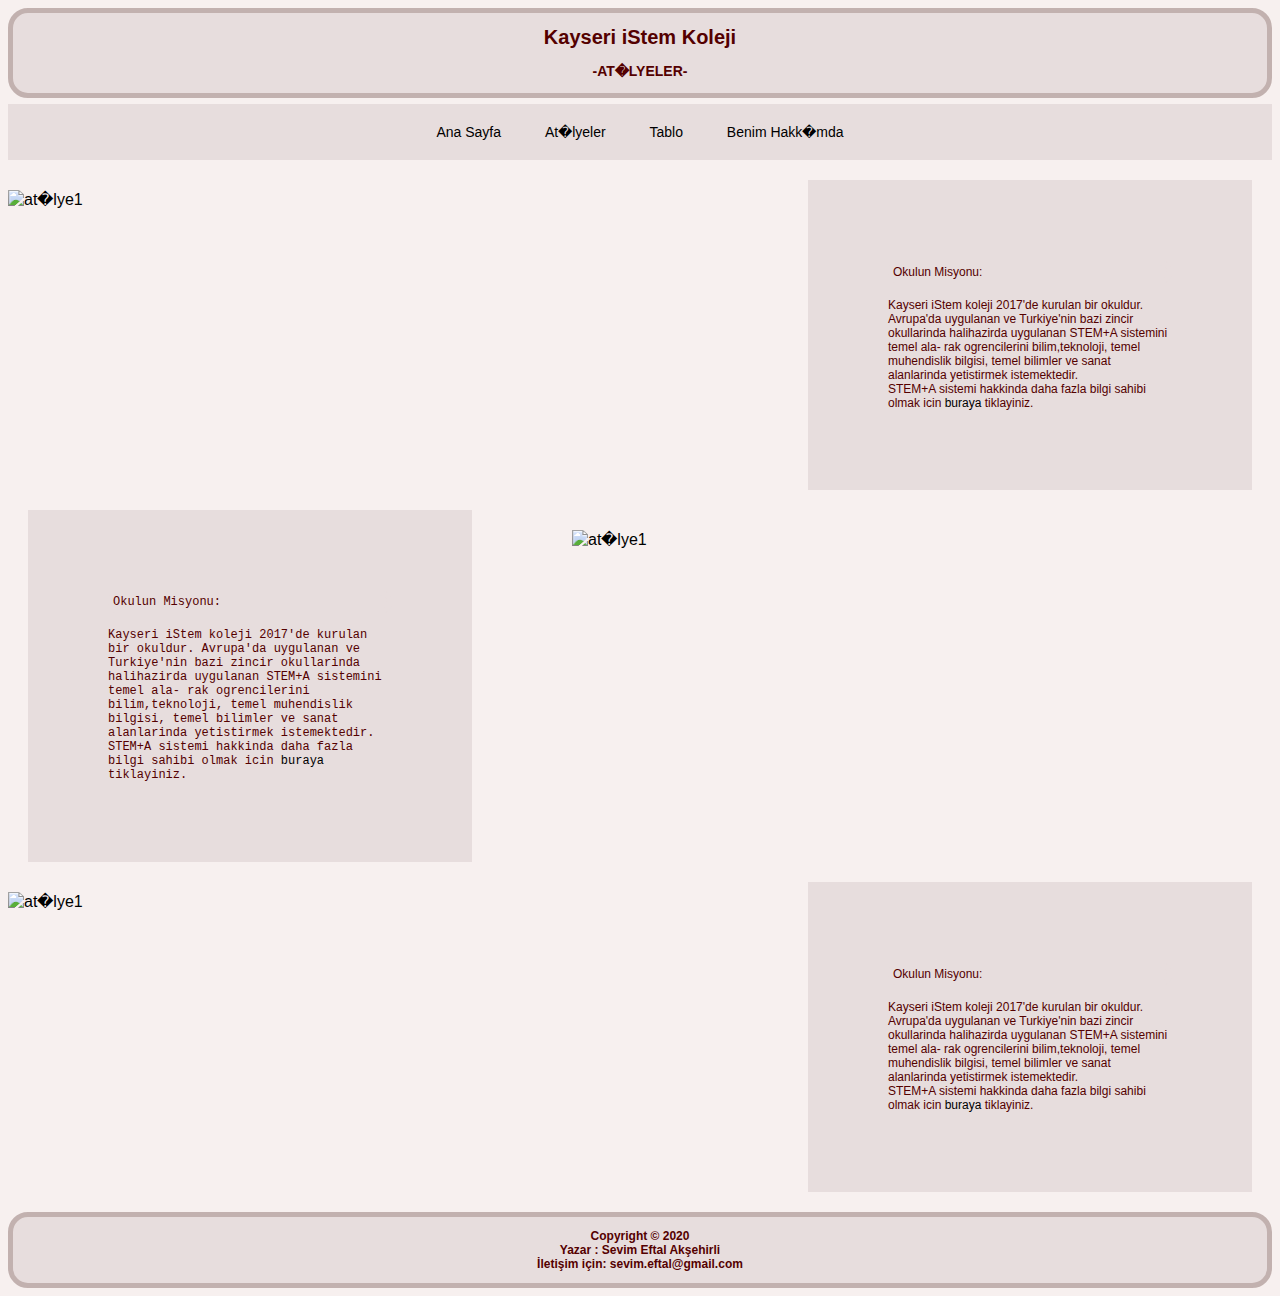
==== atolyeler.html @ 46bae26b "düzenlenmiş ilk commitim" ====
<!DOCTYPE html>
<html lang="tr">
<head>
    <title> Kayseri iStem Koleji </title>
    <meta charset="UTF-8" />
    <link rel="stylesheet" href="style.css">
    <link href="table.html">
</head>
<body>
    <header>
        <border-radius: 20px;  ">
        <h1> Kayseri iStem Koleji </h1>
        <p> <emp>-AT�LYELER-</emp> </p>

    </header>
    <nav>
        <a href="index.html">Ana Sayfa</a>
        <a href="atolyeler.html"> At�lyeler</a>
        <a href="table.html"> Tablo</a>
        <a href="benim.html">Benim Hakk�mda</a>

    </nav>
    <section>

        <img src="bak2.jpg" alt="at�lye1">

        <aside>
            <article>
                <header class="y">Okulun Misyonu:</header><br />Kayseri iStem koleji 2017'de kurulan bir okuldur.
                Avrupa'da uygulanan ve Turkiye'nin bazi zincir
                okullarinda halihazirda uygulanan STEM+A sistemini temel ala-
                rak ogrencilerini bilim,teknoloji, temel muhendislik bilgisi,
                temel bilimler ve sanat alanlarinda yetistirmek istemektedir.

            </article>

            <article>
                STEM+A sistemi hakkinda daha fazla bilgi sahibi olmak icin
                <a href="https://atlasedu.com/blog/stem-nedir-ve-neden-onemlidir/" target="_blank">
                    buraya
                </a> tiklayiniz.

            </article>
        </aside>
        <div class="right">
            <img src="bak2.jpg" alt="at�lye1">
        </div>

        <div class="lefttext">
            <article>
                <header class="y">Okulun Misyonu:</header><br />Kayseri iStem koleji 2017'de kurulan bir okuldur.
                Avrupa'da uygulanan ve Turkiye'nin bazi zincir
                okullarinda halihazirda uygulanan STEM+A sistemini temel ala-
                rak ogrencilerini bilim,teknoloji, temel muhendislik bilgisi,
                temel bilimler ve sanat alanlarinda yetistirmek istemektedir.

            </article>

            <article>
                STEM+A sistemi hakkinda daha fazla bilgi sahibi olmak icin
                <a href="https://atlasedu.com/blog/stem-nedir-ve-neden-onemlidir/" target="_blank">
                    buraya
                </a> tiklayiniz.

            </article>
        </div>


        <pictures>
            <img src="bak2.jpg" alt="at�lye1">
        </pictures>
        <aside>
            <article>
                <header class="y" >Okulun Misyonu:</header class="y"><br />Kayseri iStem koleji 2017'de kurulan bir okuldur.
                Avrupa'da uygulanan ve Turkiye'nin bazi zincir
                okullarinda halihazirda uygulanan STEM+A sistemini temel ala-
                rak ogrencilerini bilim,teknoloji, temel muhendislik bilgisi,
                temel bilimler ve sanat alanlarinda yetistirmek istemektedir.

            </article>

            <article>
                STEM+A sistemi hakkinda daha fazla bilgi sahibi olmak icin
                <a href="https://atlasedu.com/blog/stem-nedir-ve-neden-onemlidir/" target="_blank">
                    buraya
                </a> tiklayiniz.

            </article>
        </aside>


    </section>

    <footer>
        <p class="foot">
            Copyright &copy; 2020 <br />
            Yazar : Sevim Eftal Akşehirli<br />
            İletişim için: sevim.eftal@gmail.com <br />

    </footer>


</body>
</html>
---- style.css ----
body {
    font-family: "Trebuchet MS", Helvetica, sans-serif;
    background-color: #F7F0EF;
}

h1 {
    color: #540000;
    text-align: center;
    font-size: 20px;
}

a {
    text-decoration: none;
    color: black;
    display: inline-block;

}

p {
    text-align: center;
    color: #540000;
    font-size: 14px;
    font-weight: bold;
}

pre {
    text-align: right;
    color: #076A74;
    font-size: 20px;

}

table {
    border:5px solid black;
    padding: 10px;
    margin-top: initial;
}

header {
    background-color: #E7DDDD;
    margin-top: initial;
    border: 5px solid #C2B1AF;
    border-radius: 20px;
}


nav {
    text-align: center;
    text-decoration: none;
    font-size: 14px;
    background-color: #E7DDDD;
    margin-top: 6px;
    padding: 0px;
    color: #AB2222;
    
    
}

    nav a {
        display: inline-block;
        border: 20px solid #E7DDDD;
        float: initial;
        
        
    }

aside {
    font-family: "Trebuchet MS", Helvetica, sans-serif;
    margin: 20px;
    padding: 80px;
    background-color: #E7DDDD;
    font-size: 12px;
    margin-left: 800px;
    margin-top: 20px;
    color: #540000;
}

footer {
    background-color: #E7DDDD;
    border: 5px solid #C2B1AF;
    border-radius: 20px;
}
img {
    float: left;
    width: 200px;
    height: 200px;
    margin-top: 10px;
    
}

ul {
    background-color: #E7DDDD;
    font-size: 16px;
    color: #540000;
}

.right {
    float: right;
    width: 700px;
    height: 400px;
    margin-top: 10px;
}

.lefttext {
    font-family: monospace;
    margin: 20px;
    padding: 80px;
    background-color: #E7DDDD;
    font-size: 12px;
    margin-right: 800px;
    margin-top: 20px;
    color: #540000;
}

.son {
    background-color: #076A74;
}

.foot {
    font-size: 12px;
    text-align: center;
    
}
.y {
    border: 5px solid #E7DDDD;
    border-radius: 20px;
}
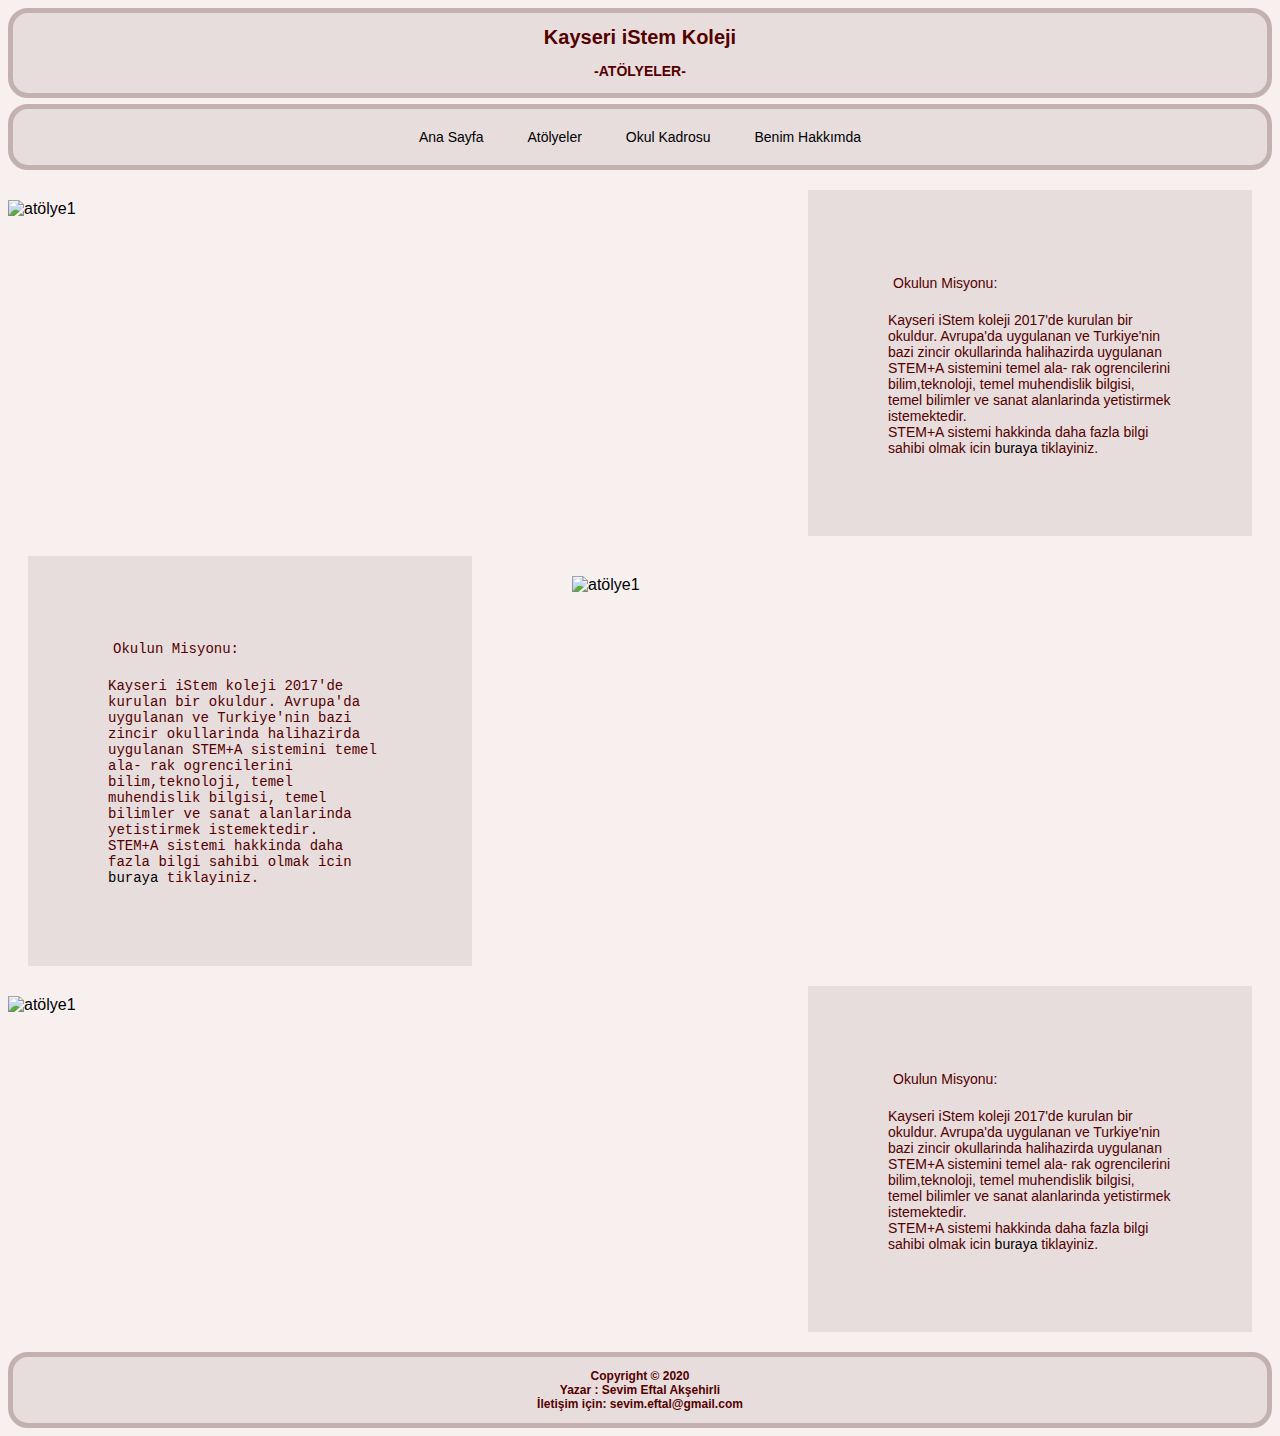
==== commit 8030da01: "kadro sayfası düzenlendi, değişiklikler yapıldı." ====
--- a/atolyeler.html
+++ b/atolyeler.html
@@ -1,28 +1,28 @@
 <!DOCTYPE html>
 <html lang="tr">
-<head>
-    <title> Kayseri iStem Koleji </title>
-    <meta charset="UTF-8" />
-    <link rel="stylesheet" href="style.css">
-    <link href="table.html">
-</head>
+ <head>
+     <title> Kayseri iStem Koleji </title>
+     <meta charset="UTF-8"/>
+     <link rel="stylesheet" href="style.css">
+     <link href="table.html">
+ </head>
 <body>
     <header>
         <border-radius: 20px;  ">
         <h1> Kayseri iStem Koleji </h1>
-        <p> <emp>-AT�LYELER-</emp> </p>
+        <p> <emp>-ATÖLYELER-</emp> </p>
 
     </header>
     <nav>
         <a href="index.html">Ana Sayfa</a>
-        <a href="atolyeler.html"> At�lyeler</a>
-        <a href="table.html"> Tablo</a>
-        <a href="benim.html">Benim Hakk�mda</a>
+        <a href="atolyeler.html"> Atölyeler</a>
+        <a href="table.html"> Okul Kadrosu </a>
+        <a href="benim.html">Benim Hakkımda</a>
 
     </nav>
     <section>
 
-        <img src="bak2.jpg" alt="at�lye1">
+        <img src="bak2.jpg" alt="atölye1">
 
         <aside>
             <article>
@@ -43,7 +43,7 @@
             </article>
         </aside>
         <div class="right">
-            <img src="bak2.jpg" alt="at�lye1">
+            <img src="bak2.jpg" alt="atölye1">
         </div>
 
         <div class="lefttext">
@@ -67,7 +67,7 @@
 
 
         <pictures>
-            <img src="bak2.jpg" alt="at�lye1">
+            <img src="bak2.jpg" alt="atölye1">
         </pictures>
         <aside>
             <article>
--- a/style.css
+++ b/style.css
@@ -30,11 +30,35 @@
 
 }
 
-table {
-    border:5px solid black;
+table ,th ,td{
+    border:7px solid #C2B1AF;
+    height: 50px;
+    vertical-align: center;
+    
+}
+
+table{
+    width: 90%;
+    margin: auto;
+    margin-top: 50px;
+    margin-bottom: 50px;
+    border-collapse: collapse;
+    color: #540000;
+    }
+
+th{   
+    font-size: 14px; 
+    height: 70px;   
+}
+
+td{
     padding: 10px;
-    margin-top: initial;
-}
+   
+    }
+    
+tr:nth-child(even) {background-color: #F2F2F2;}    
+
+
 
 header {
     background-color: #E7DDDD;
@@ -52,6 +76,8 @@
     margin-top: 6px;
     padding: 0px;
     color: #AB2222;
+    border: 5px solid #C2B1AF;
+    border-radius: 20px;
     
     
 }
@@ -69,7 +95,7 @@
     margin: 20px;
     padding: 80px;
     background-color: #E7DDDD;
-    font-size: 12px;
+    font-size: 14px;
     margin-left: 800px;
     margin-top: 20px;
     color: #540000;
@@ -106,7 +132,7 @@
     margin: 20px;
     padding: 80px;
     background-color: #E7DDDD;
-    font-size: 12px;
+    font-size: 14px;
     margin-right: 800px;
     margin-top: 20px;
     color: #540000;
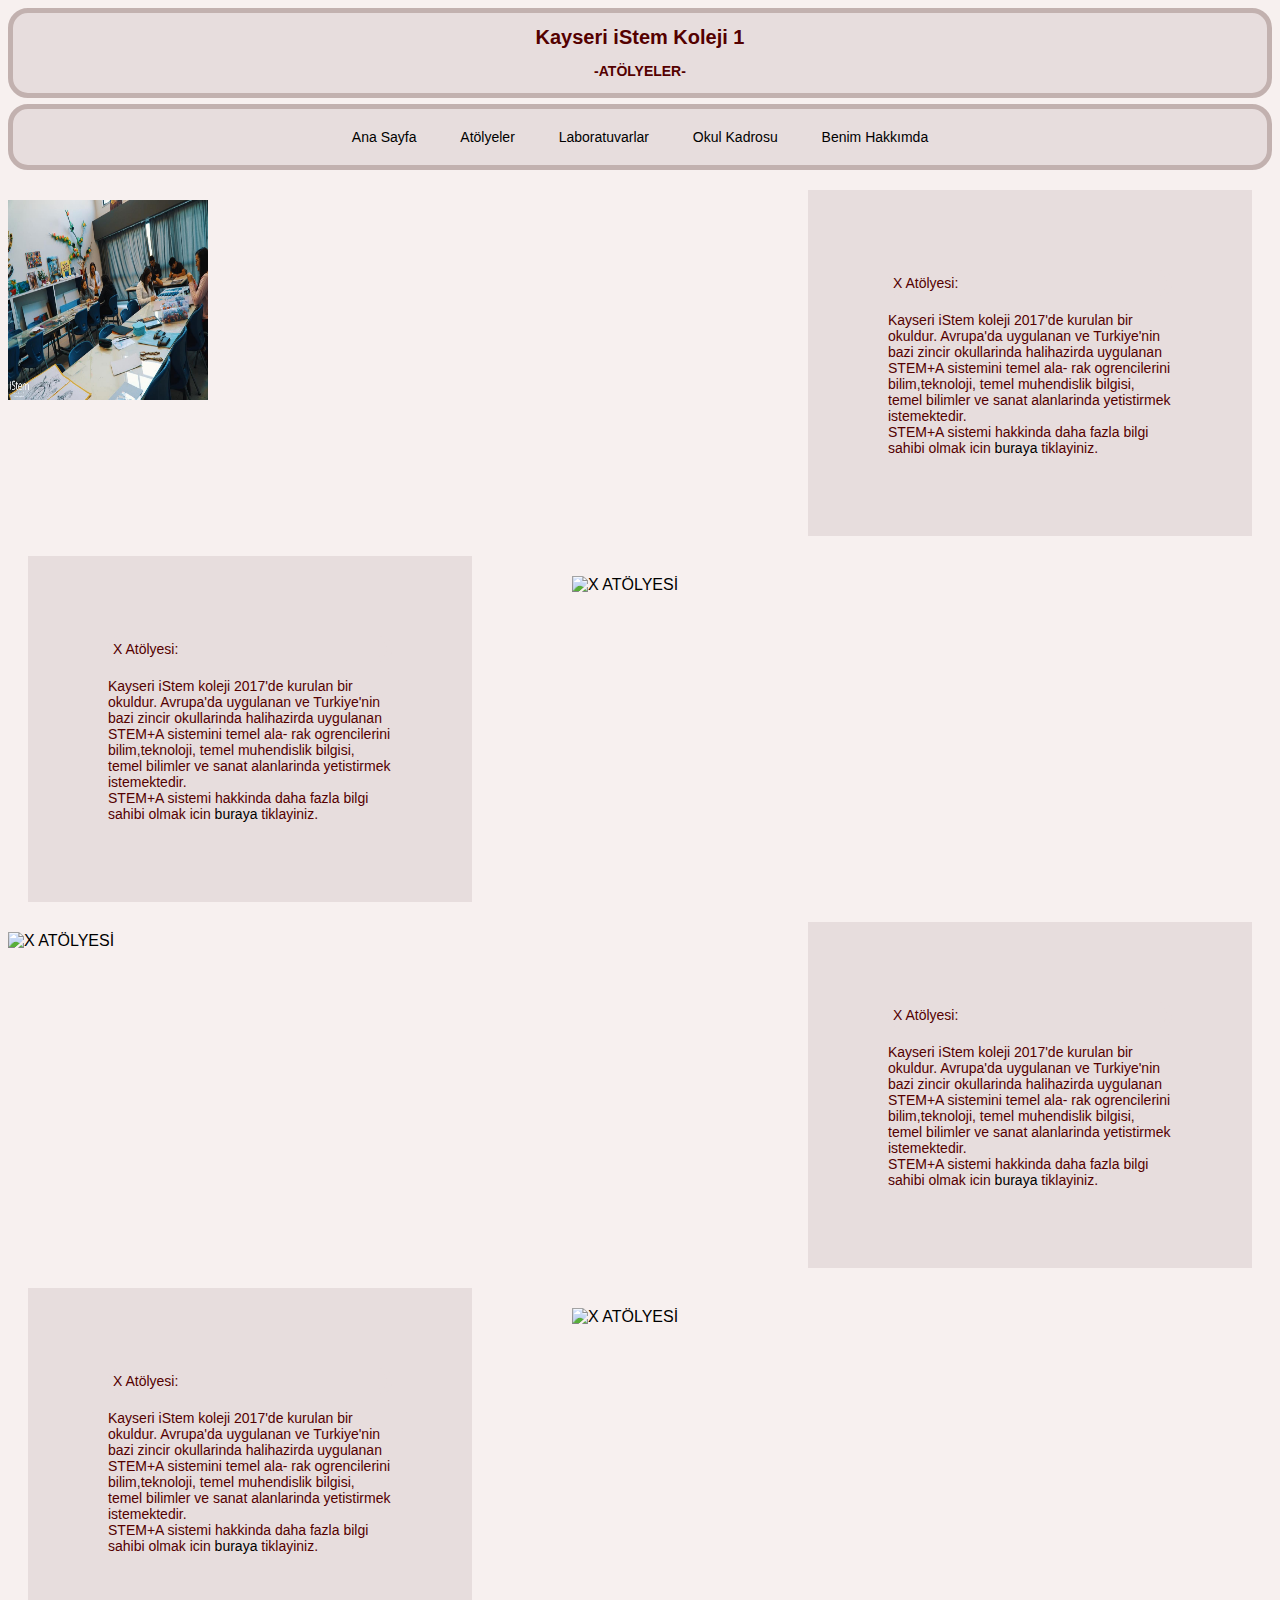
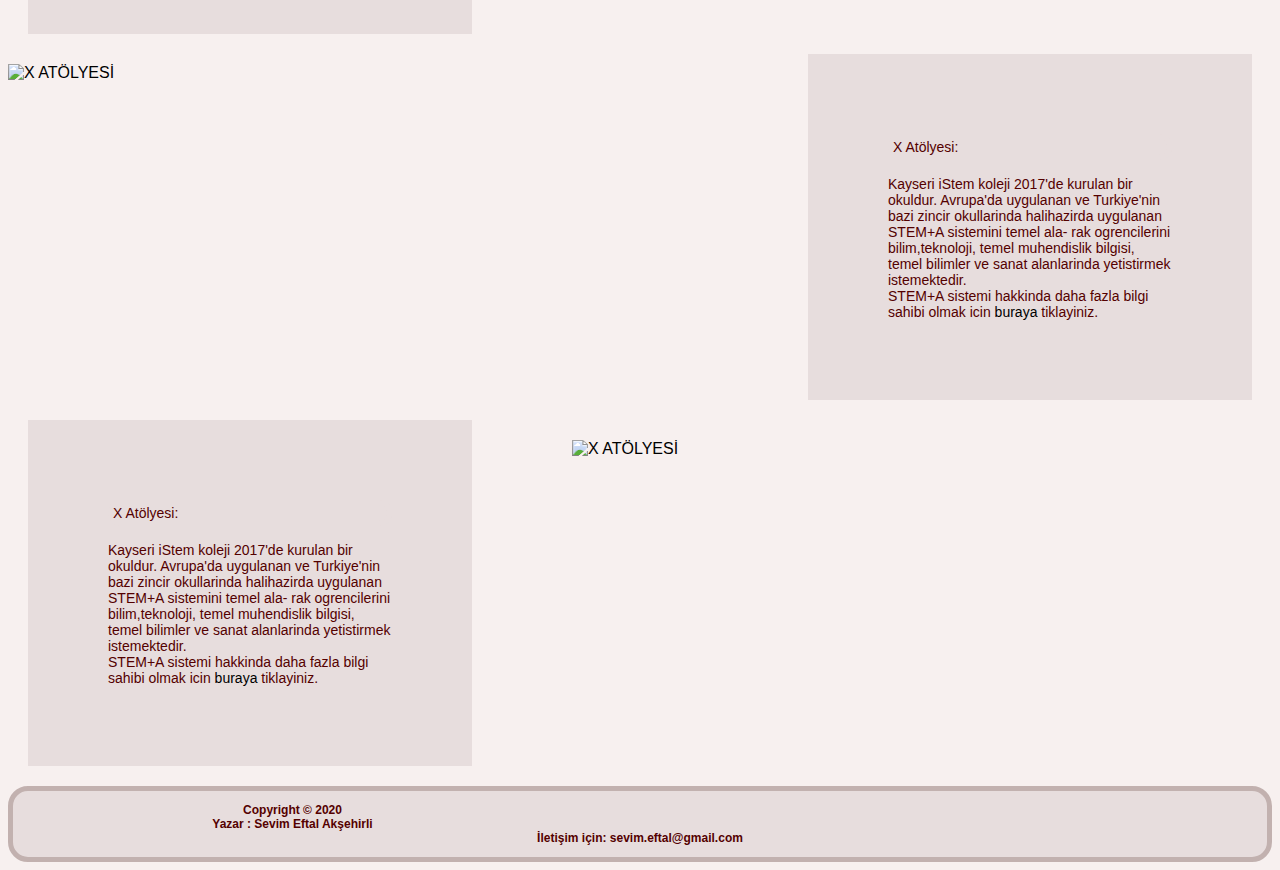
==== commit ebd20291: "okul kadrosu sayfasında içerik düzenlendi." ====
--- a/atolyeler.html
+++ b/atolyeler.html
@@ -9,24 +9,25 @@
 <body>
     <header>
         <border-radius: 20px;  ">
-        <h1> Kayseri iStem Koleji </h1>
+        <h1> Kayseri iStem Koleji 1</h1>
         <p> <emp>-ATÖLYELER-</emp> </p>
 
     </header>
     <nav>
         <a href="index.html">Ana Sayfa</a>
         <a href="atolyeler.html"> Atölyeler</a>
+        <a href="lab.html">Laboratuvarlar</a>
         <a href="table.html"> Okul Kadrosu </a>
         <a href="benim.html">Benim Hakkımda</a>
 
     </nav>
     <section>
 
-        <img src="bak2.jpg" alt="atölye1">
+        <img src="resim_atolyesi.jpg" alt="RESİM ATÖLYESİ">
 
         <aside>
             <article>
-                <header class="y">Okulun Misyonu:</header><br />Kayseri iStem koleji 2017'de kurulan bir okuldur.
+                <header class="y">X Atölyesi:</header><br />Kayseri iStem koleji 2017'de kurulan bir okuldur.
                 Avrupa'da uygulanan ve Turkiye'nin bazi zincir
                 okullarinda halihazirda uygulanan STEM+A sistemini temel ala-
                 rak ogrencilerini bilim,teknoloji, temel muhendislik bilgisi,
@@ -43,12 +44,12 @@
             </article>
         </aside>
         <div class="right">
-            <img src="bak2.jpg" alt="atölye1">
+            <img src="bak2.jpg" alt="X ATÖLYESİ">
         </div>
 
         <div class="lefttext">
             <article>
-                <header class="y">Okulun Misyonu:</header><br />Kayseri iStem koleji 2017'de kurulan bir okuldur.
+                <header class="y">X Atölyesi:</header><br />Kayseri iStem koleji 2017'de kurulan bir okuldur.
                 Avrupa'da uygulanan ve Turkiye'nin bazi zincir
                 okullarinda halihazirda uygulanan STEM+A sistemini temel ala-
                 rak ogrencilerini bilim,teknoloji, temel muhendislik bilgisi,
@@ -67,11 +68,11 @@
 
 
         <pictures>
-            <img src="bak2.jpg" alt="atölye1">
+            <img src="bak2.jpg" alt="X ATÖLYESİ">
         </pictures>
         <aside>
             <article>
-                <header class="y" >Okulun Misyonu:</header class="y"><br />Kayseri iStem koleji 2017'de kurulan bir okuldur.
+                <header class="y" >X Atölyesi:</header class="y"><br />Kayseri iStem koleji 2017'de kurulan bir okuldur.
                 Avrupa'da uygulanan ve Turkiye'nin bazi zincir
                 okullarinda halihazirda uygulanan STEM+A sistemini temel ala-
                 rak ogrencilerini bilim,teknoloji, temel muhendislik bilgisi,
@@ -87,6 +88,74 @@
 
             </article>
         </aside>
+        
+         <div class="right">
+            <img src="bak2.jpg" alt="X ATÖLYESİ">
+        </div>
+
+        <div class="lefttext">
+            <article>
+                <header class="y">X Atölyesi:</header><br />Kayseri iStem koleji 2017'de kurulan bir okuldur.
+                Avrupa'da uygulanan ve Turkiye'nin bazi zincir
+                okullarinda halihazirda uygulanan STEM+A sistemini temel ala-
+                rak ogrencilerini bilim,teknoloji, temel muhendislik bilgisi,
+                temel bilimler ve sanat alanlarinda yetistirmek istemektedir.
+
+            </article>
+
+            <article>
+                STEM+A sistemi hakkinda daha fazla bilgi sahibi olmak icin
+                <a href="https://atlasedu.com/blog/stem-nedir-ve-neden-onemlidir/" target="_blank">
+                    buraya
+                </a> tiklayiniz.
+
+            </article>
+        </div>
+         
+         
+         
+         <img src="bak2.jpg" alt="X ATÖLYESİ">
+
+        <aside>
+            <article>
+                <header class="y">X Atölyesi:</header><br />Kayseri iStem koleji 2017'de kurulan bir okuldur.
+                Avrupa'da uygulanan ve Turkiye'nin bazi zincir
+                okullarinda halihazirda uygulanan STEM+A sistemini temel ala-
+                rak ogrencilerini bilim,teknoloji, temel muhendislik bilgisi,
+                temel bilimler ve sanat alanlarinda yetistirmek istemektedir.
+
+            </article>
+
+            <article>
+                STEM+A sistemi hakkinda daha fazla bilgi sahibi olmak icin
+                <a href="https://atlasedu.com/blog/stem-nedir-ve-neden-onemlidir/" target="_blank">
+                    buraya
+                </a> tiklayiniz.
+
+            </article>
+        </aside>
+        <div class="right">
+            <img src="bak2.jpg" alt="X ATÖLYESİ">
+        </div>
+
+        <div class="lefttext">
+            <article>
+                <header class="y">X Atölyesi:</header><br />Kayseri iStem koleji 2017'de kurulan bir okuldur.
+                Avrupa'da uygulanan ve Turkiye'nin bazi zincir
+                okullarinda halihazirda uygulanan STEM+A sistemini temel ala-
+                rak ogrencilerini bilim,teknoloji, temel muhendislik bilgisi,
+                temel bilimler ve sanat alanlarinda yetistirmek istemektedir.
+
+            </article>
+
+            <article>
+                STEM+A sistemi hakkinda daha fazla bilgi sahibi olmak icin
+                <a href="https://atlasedu.com/blog/stem-nedir-ve-neden-onemlidir/" target="_blank">
+                    buraya
+                </a> tiklayiniz.
+
+            </article>
+        </div>
 
 
     </section>
--- a/style.css
+++ b/style.css
@@ -24,9 +24,10 @@
 }
 
 pre {
-    text-align: right;
-    color: #076A74;
-    font-size: 20px;
+    
+    color: #540000;
+    font-size: 14px;
+    
 
 }
 
@@ -128,7 +129,7 @@
 }
 
 .lefttext {
-    font-family: monospace;
+    font-family: "Trebuchet MS", Helvetica, sans-serif;
     margin: 20px;
     padding: 80px;
     background-color: #E7DDDD;
@@ -142,7 +143,7 @@
     background-color: #076A74;
 }
 
-.foot {
+footer p {
     font-size: 12px;
     text-align: center;
     
@@ -150,8 +151,24 @@
 .y {
     border: 5px solid #E7DDDD;
     border-radius: 20px;
+    
 }
+
+.foto{
+    margin-top: 500px;
+    float: left;
+    height: auto; 
+    width: 300px;
+}
+
+.textbenim{
+     font-size: 20px;
+     margin-left: 600px;
+     }
 
 
 
+                
 
+
+
